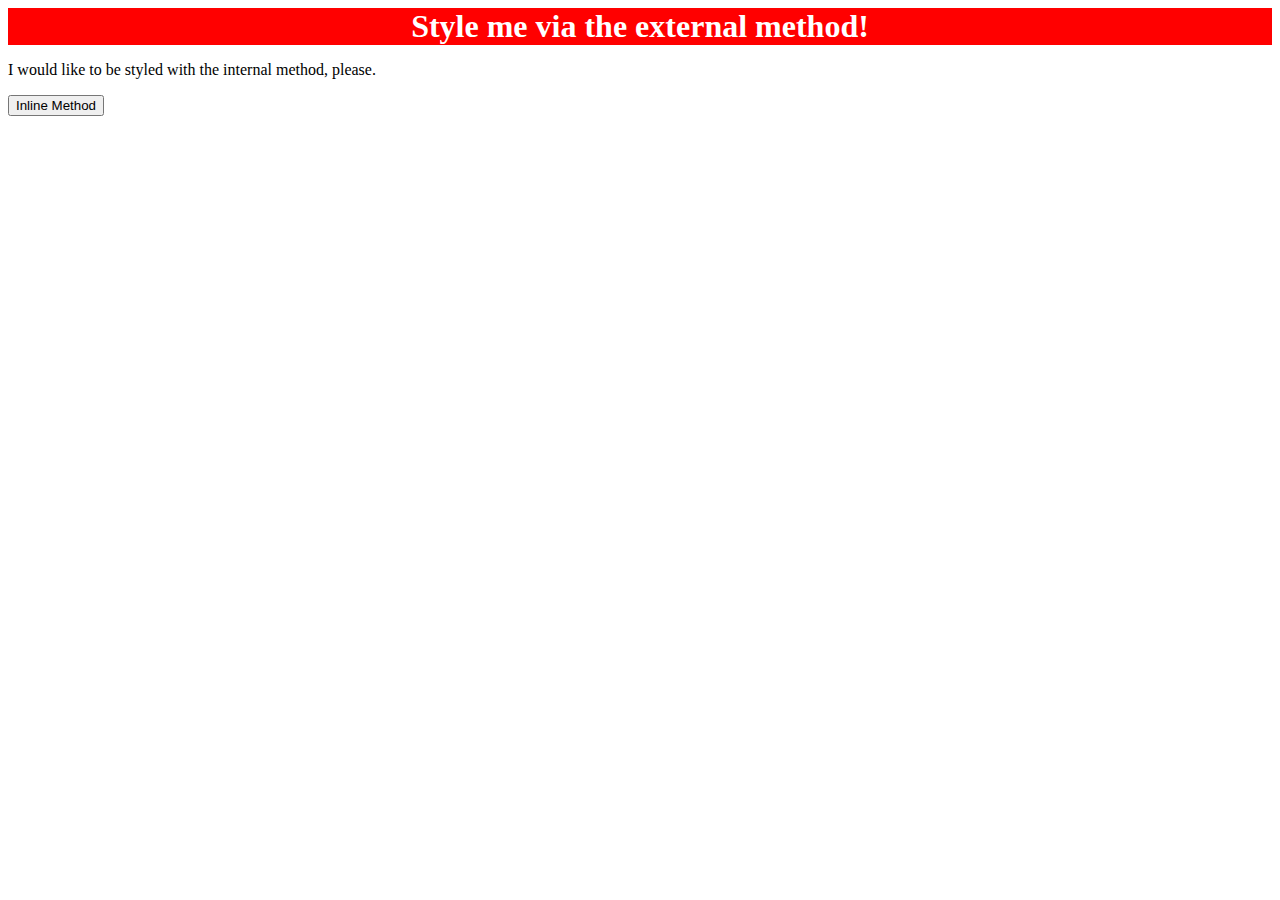
==== foundations/intro-to-css/01-css-methods/index.html @ 9cff5706 "Task one, external css" ====
<!DOCTYPE html>
<html lang="en">
  <head>
    <meta charset="UTF-8">
    <meta http-equiv="X-UA-Compatible" content="IE=edge">
    <meta name="viewport" content="width=device-width, initial-scale=1.0">
    <link rel="stylesheet" href="styles.css">
    <title>Methods for Adding CSS</title>
  </head>
  <body>
    <div>Style me via the external method!</div>
    <p>I would like to be styled with the internal method, please.</p>
    <button>Inline Method</button>
  </body>
</html>
---- foundations/intro-to-css/01-css-methods/styles.css ----
/* styles.css */

div {
    color: white;
    background-color: red;
    text-align: center;
    font-weight: bold;
    font-size: 32px;
  }
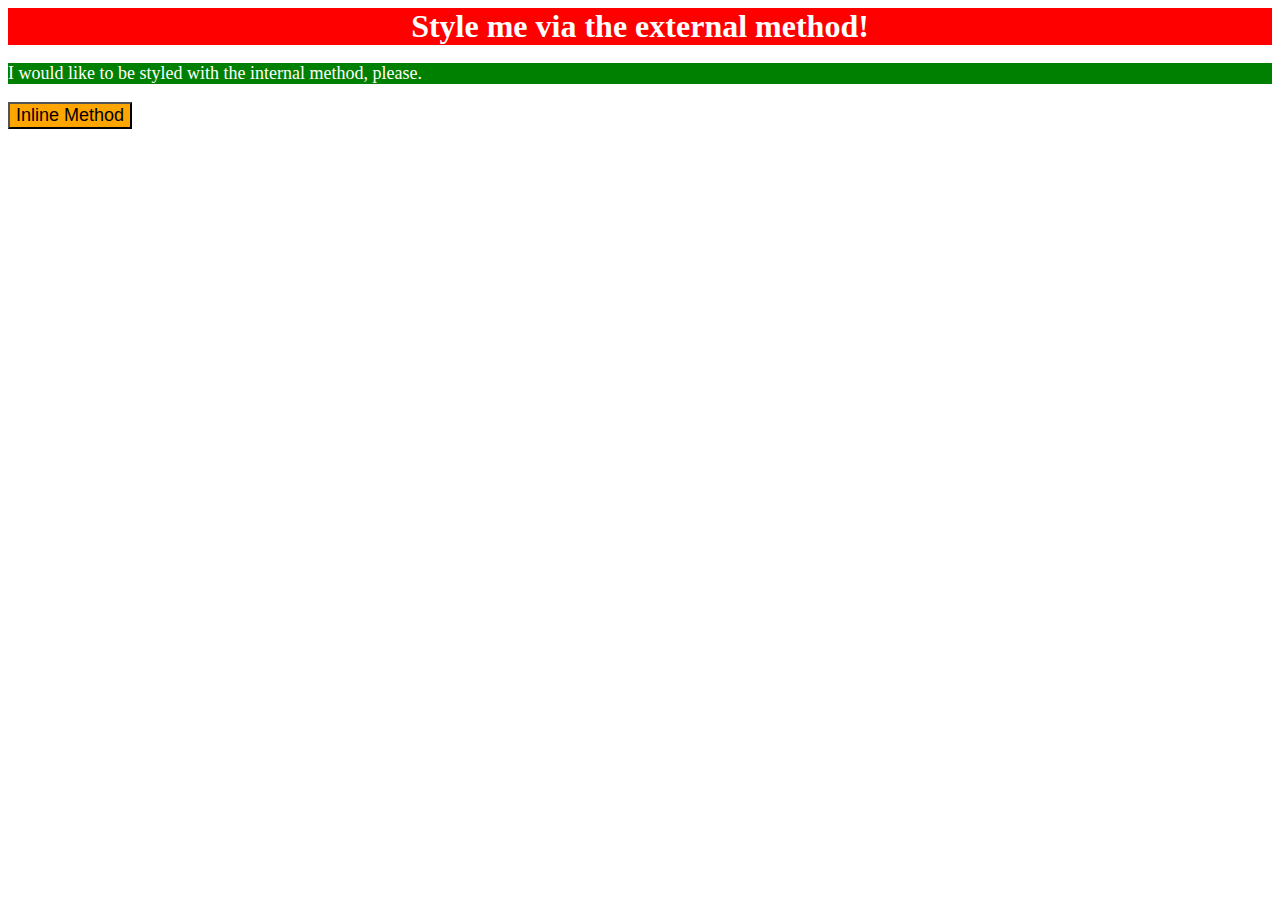
==== commit 1f284290: "Green and ornage css embedded" ====
--- a/foundations/intro-to-css/01-css-methods/index.html
+++ b/foundations/intro-to-css/01-css-methods/index.html
@@ -6,10 +6,17 @@
     <meta name="viewport" content="width=device-width, initial-scale=1.0">
     <link rel="stylesheet" href="styles.css">
     <title>Methods for Adding CSS</title>
+    <style>
+      p {
+color: white;
+background-color: green;
+font-size: 18px;
+      }
+    </style>
   </head>
   <body>
     <div>Style me via the external method!</div>
     <p>I would like to be styled with the internal method, please.</p>
-    <button>Inline Method</button>
+    <button style=" background-color: orange; font-size: 18px;">Inline Method</button>
   </body>
 </html>